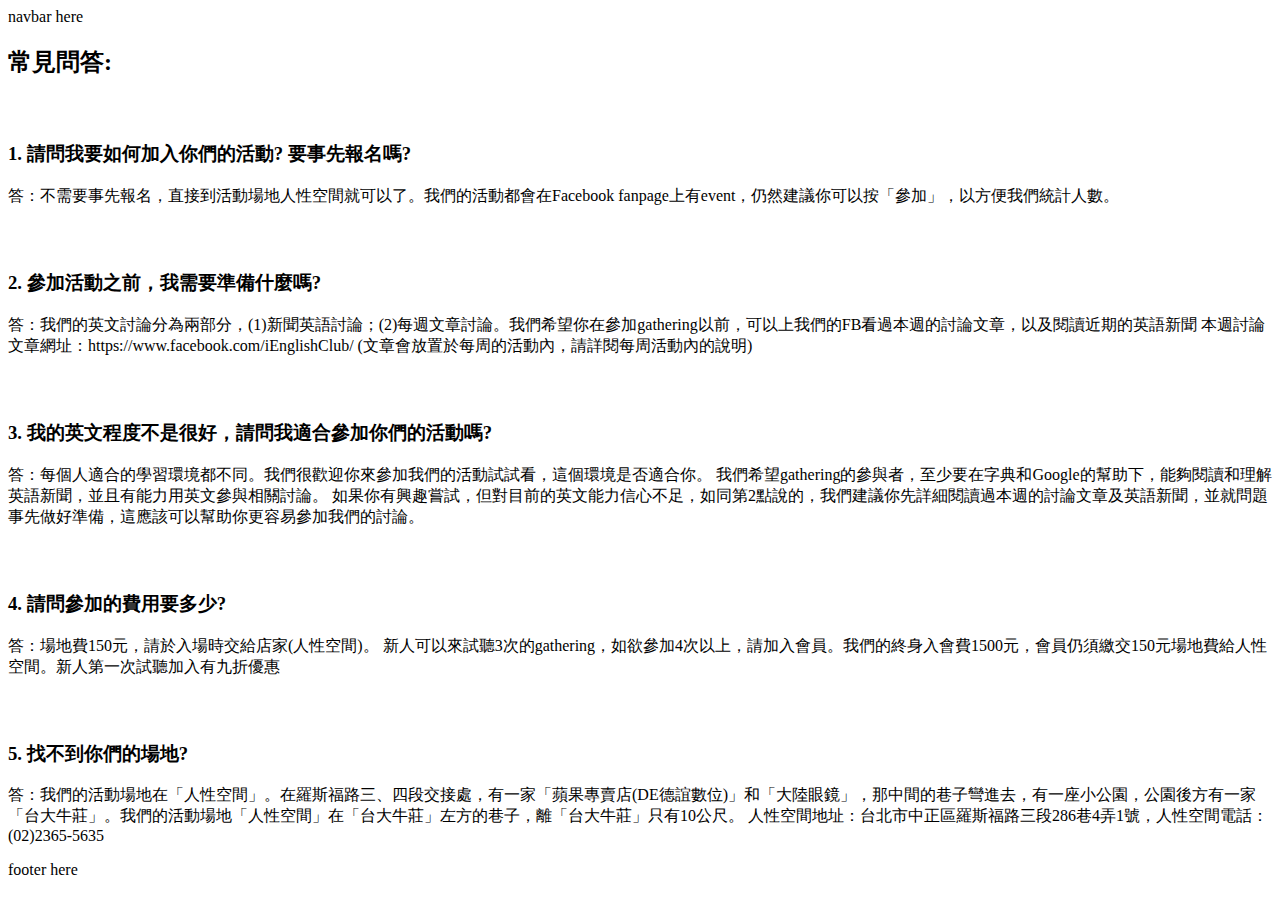
==== src/main/resources/templates/FAQ.html @ 4652db8a "add web resource" ====
<!-- FAQ.html -->
<html xmlns:th="http://www.thymeleaf.org">
<head th:replace="components/Fragment :: header"></head>
<body>
<div th:replace="components/Fragment :: navbar">navbar here</div>
<div>
<div class="container">
    <div class="col-lg-7">
        <h2>常見問答:</h2>
        <div style="margin-top: 5%;">
            <h3>1. 請問我要如何加入你們的活動? 要事先報名嗎?</h3>
            <p>答：不需要事先報名，直接到活動場地人性空間就可以了。我們的活動都會在Facebook fanpage上有event，仍然建議你可以按「參加」，以方便我們統計人數。
            </p>
        </div>
        <div style="margin-top: 5%;">
            <h3>2. 參加活動之前，我需要準備什麼嗎?</h3>
            <p>答：我們的英文討論分為兩部分，(1)新聞英語討論；(2)每週文章討論。我們希望你在參加gathering以前，可以上我們的FB看過本週的討論文章，以及閱讀近期的英語新聞



                本週討論文章網址：https://www.facebook.com/iEnglishClub/

                (文章會放置於每周的活動內，請詳閱每周活動內的說明)
            </p>
        </div>
        <div style="margin-top: 5%;">
            <h3>3. 我的英文程度不是很好，請問我適合參加你們的活動嗎?</h3>
            <p>答：每個人適合的學習環境都不同。我們很歡迎你來參加我們的活動試試看，這個環境是否適合你。



                我們希望gathering的參與者，至少要在字典和Google的幫助下，能夠閱讀和理解英語新聞，並且有能力用英文參與相關討論。



                如果你有興趣嘗試，但對目前的英文能力信心不足，如同第2點說的，我們建議你先詳細閱讀過本週的討論文章及英語新聞，並就問題事先做好準備，這應該可以幫助你更容易參加我們的討論。


            </p>
        </div>
        <div style="margin-top: 5%;">
            <h3>4. 請問參加的費用要多少?</h3>
            <p>答：場地費150元，請於入場時交給店家(人性空間)。



                新人可以來試聽3次的gathering，如欲參加4次以上，請加入會員。我們的終身入會費1500元，會員仍須繳交150元場地費給人性空間。新人第一次試聽加入有九折優惠
            </p>
        </div>
        <div style="margin-top: 5%;">
            <h3>5. 找不到你們的場地?</h3>
            <p>答：我們的活動場地在「人性空間」。在羅斯福路三、四段交接處，有一家「蘋果專賣店(DE德誼數位)」和「大陸眼鏡」，那中間的巷子彎進去，有一座小公園，公園後方有一家「台大牛莊」。我們的活動場地「人性空間」在「台大牛莊」左方的巷子，離「台大牛莊」只有10公尺。



                人性空間地址：台北市中正區羅斯福路三段286巷4弄1號，人性空間電話：(02)2365-5635            </p>
        </div>
    </div>
    <div class="col-lg-5"></div>
</div>
</div>
<div th:replace="components/Fragment :: footer">footer here</div>
</body>
</html>
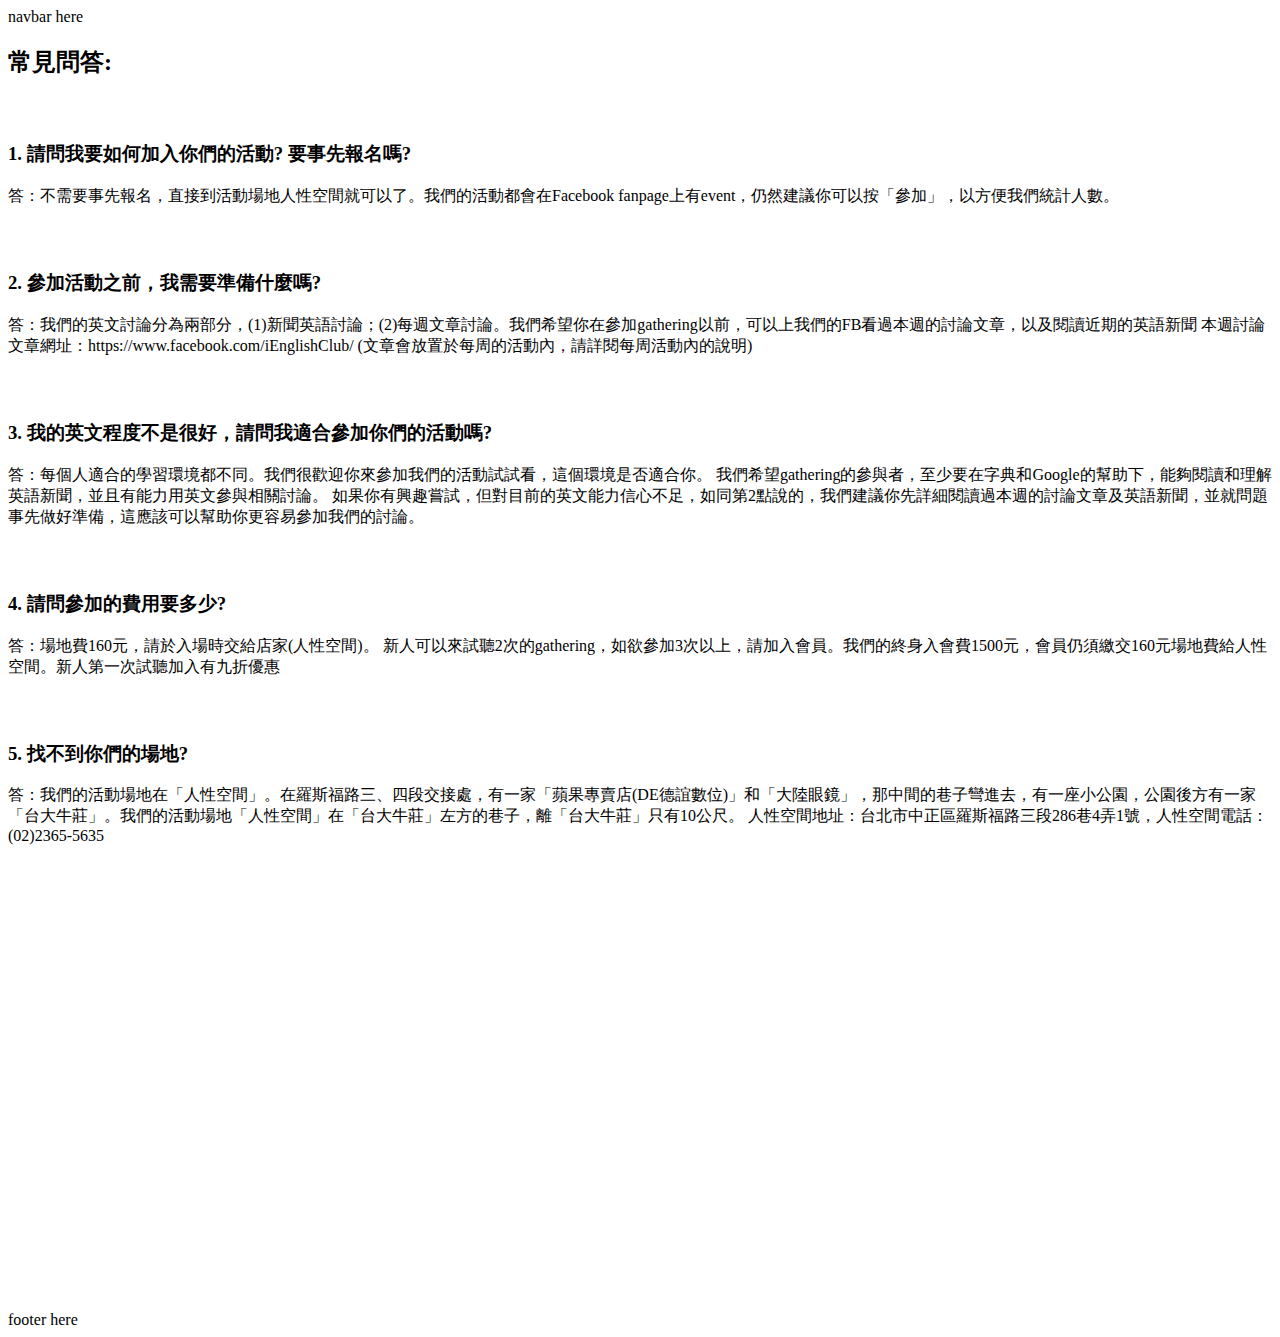
==== commit 324b1d69: "Merge pull request #6 from iEnglishClub-tw/feature/test" ====
--- a/src/main/resources/templates/FAQ.html
+++ b/src/main/resources/templates/FAQ.html
@@ -40,11 +40,11 @@
         </div>
         <div style="margin-top: 5%;">
             <h3>4. 請問參加的費用要多少?</h3>
-            <p>答：場地費150元，請於入場時交給店家(人性空間)。
+            <p>答：場地費160元，請於入場時交給店家(人性空間)。
 
 
 
-                新人可以來試聽3次的gathering，如欲參加4次以上，請加入會員。我們的終身入會費1500元，會員仍須繳交150元場地費給人性空間。新人第一次試聽加入有九折優惠
+                新人可以來試聽2次的gathering，如欲參加3次以上，請加入會員。我們的終身入會費1500元，會員仍須繳交160元場地費給人性空間。新人第一次試聽加入有九折優惠
             </p>
         </div>
         <div style="margin-top: 5%;">
@@ -56,7 +56,9 @@
                 人性空間地址：台北市中正區羅斯福路三段286巷4弄1號，人性空間電話：(02)2365-5635            </p>
         </div>
     </div>
-    <div class="col-lg-5"></div>
+    <div class="col-lg-5">
+        <iframe src="https://www.facebook.com/plugins/page.php?href=https%3A%2F%2Fwww.facebook.com%2FiEnglishClub%2F&tabs=timeline&width=450&height=600&small_header=false&adapt_container_width=true&hide_cover=false&show_facepile=true&appId" width="450" height="450" style="border:none;overflow:hidden" scrolling="no" frameborder="0" allowfullscreen="true" allow="autoplay; clipboard-write; encrypted-media; picture-in-picture; web-share"></iframe>
+    </div>
 </div>
 </div>
 <div th:replace="components/Fragment :: footer">footer here</div>
